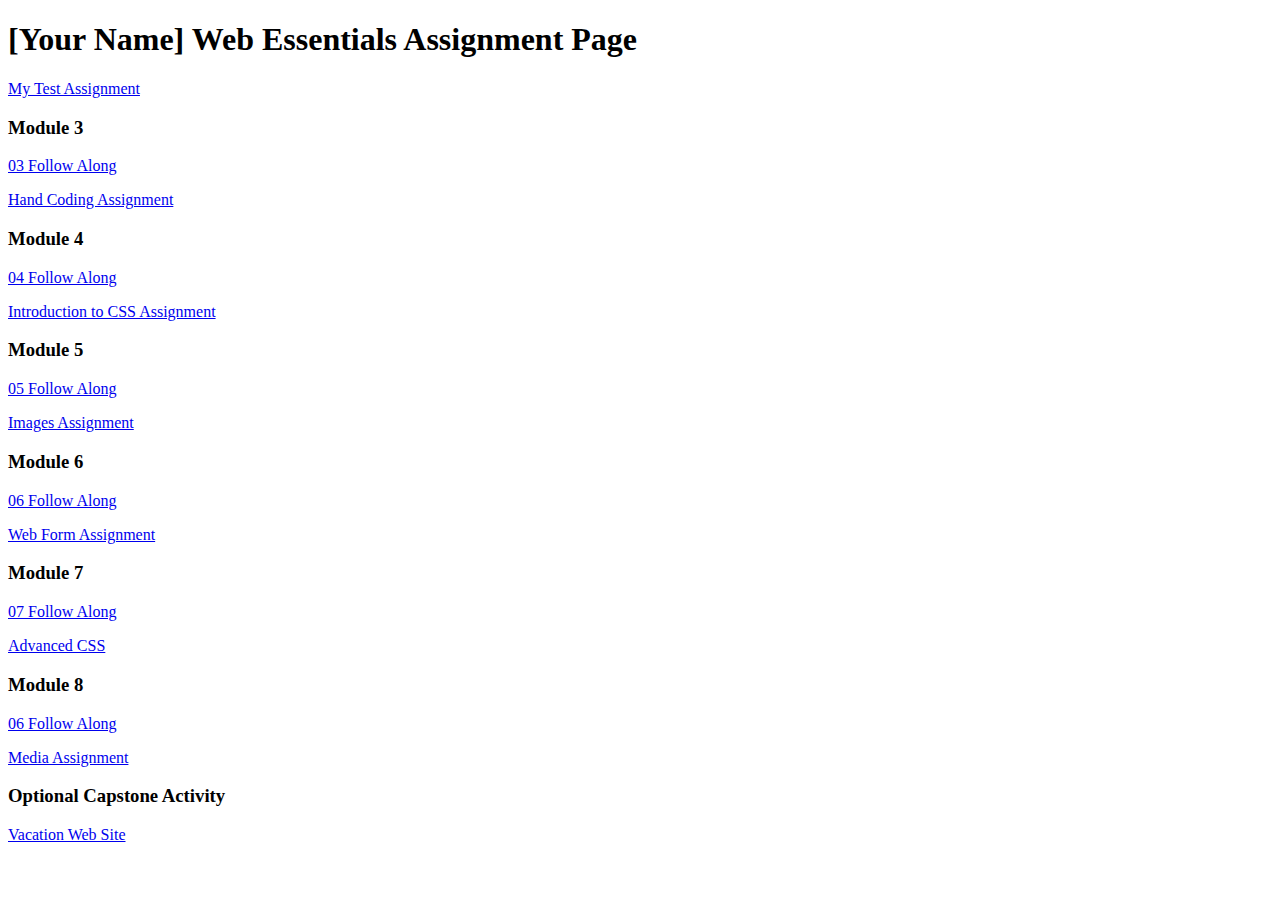
==== index.html @ d79f53b1 "Create index.html" ====
<!DOCTYPE html>
<html lang="en">
	<head>
		<meta charset="UTF-8">
		<meta name="viewport" content="width=device-width, initial-scale=1.0">
		<title>dwdd 1600 assignment list page</title>
	</head>
	<body>
		<h1>[Your Name] Web Essentials Assignment Page</h1>
		<p><a href="01test">My Test Assignment</a></p>
		
		<h3>Module 3</h3>
		<p><a href="03follow-along">03 Follow Along</a></p>
		<p><a href="03hand-coding">Hand Coding Assignment</a></p>
		
		<h3>Module 4</h3>
		<p><a href="04follow-along">04 Follow Along</a></p>
		<p><a href="04intro-css">Introduction to CSS Assignment</a></p>
		
		<h3>Module 5</h3>
		<p><a href="05follow-along">05 Follow Along</a></p>
		<p><a href="05images">Images Assignment</a></p>
		
		<h3>Module 6</h3>
		<p><a href="06follow-along">06 Follow Along</a></p>
		<p><a href="06form">Web Form Assignment</a></p>
		
		<h3>Module 7</h3>
		<p><a href="07follow-along">07 Follow Along</a></p>
		<p><a href="07advanced-css">Advanced CSS</a></p>
		
		<h3>Module 8</h3>
		<p><a href="08follow-along">06 Follow Along</a></p>
		<p><a href="08media">Media Assignment</a></p>
		
		<h3>Optional Capstone Activity</h3>
		<p><a href="vacation">Vacation Web Site</a></p>
	</body>
</html>
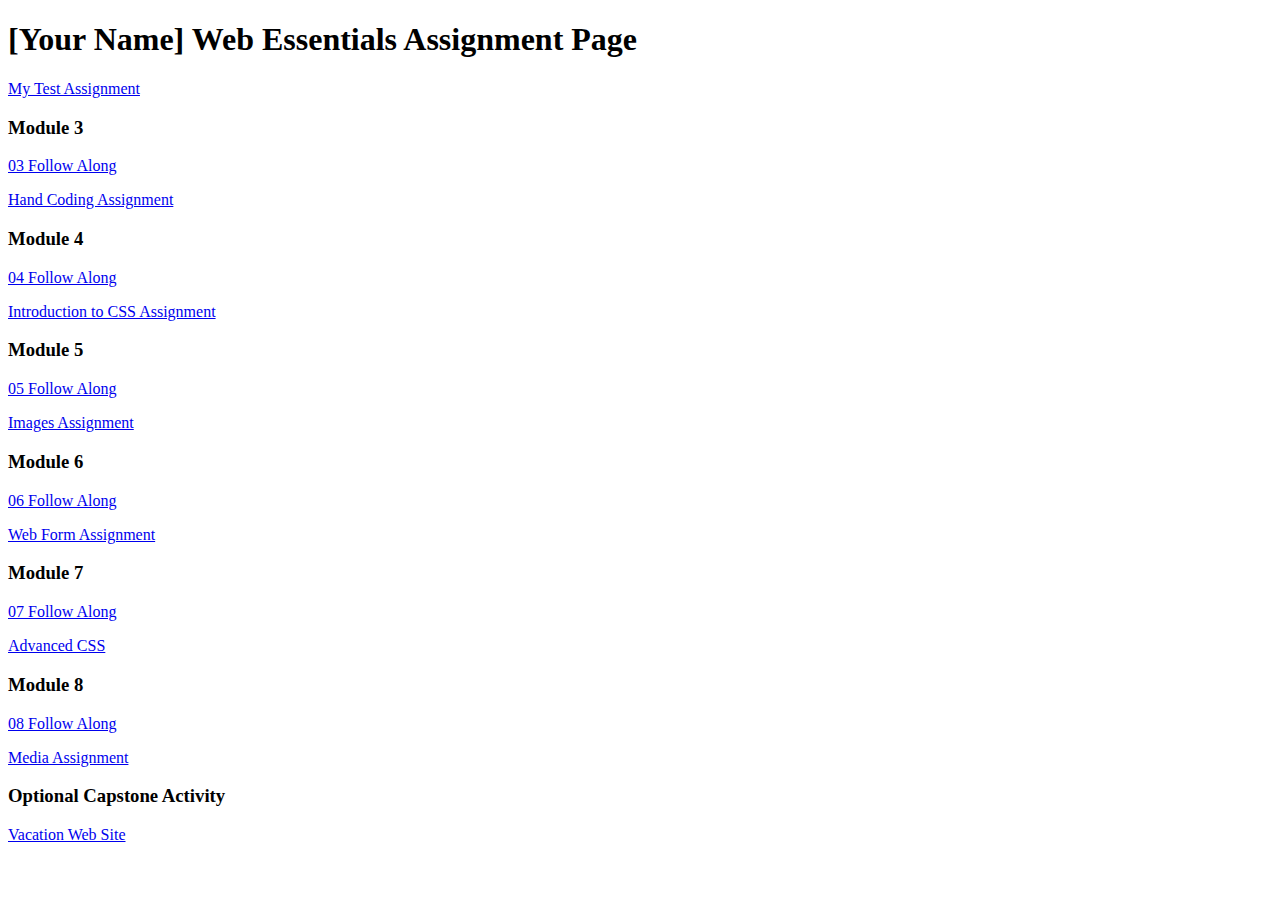
==== commit 713420e9: "Fix index.html link name" ====
--- a/index.html
+++ b/index.html
@@ -30,7 +30,7 @@
 		<p><a href="07advanced-css">Advanced CSS</a></p>
 		
 		<h3>Module 8</h3>
-		<p><a href="08follow-along">06 Follow Along</a></p>
+		<p><a href="08follow-along">08 Follow Along</a></p>
 		<p><a href="08media">Media Assignment</a></p>
 		
 		<h3>Optional Capstone Activity</h3>
